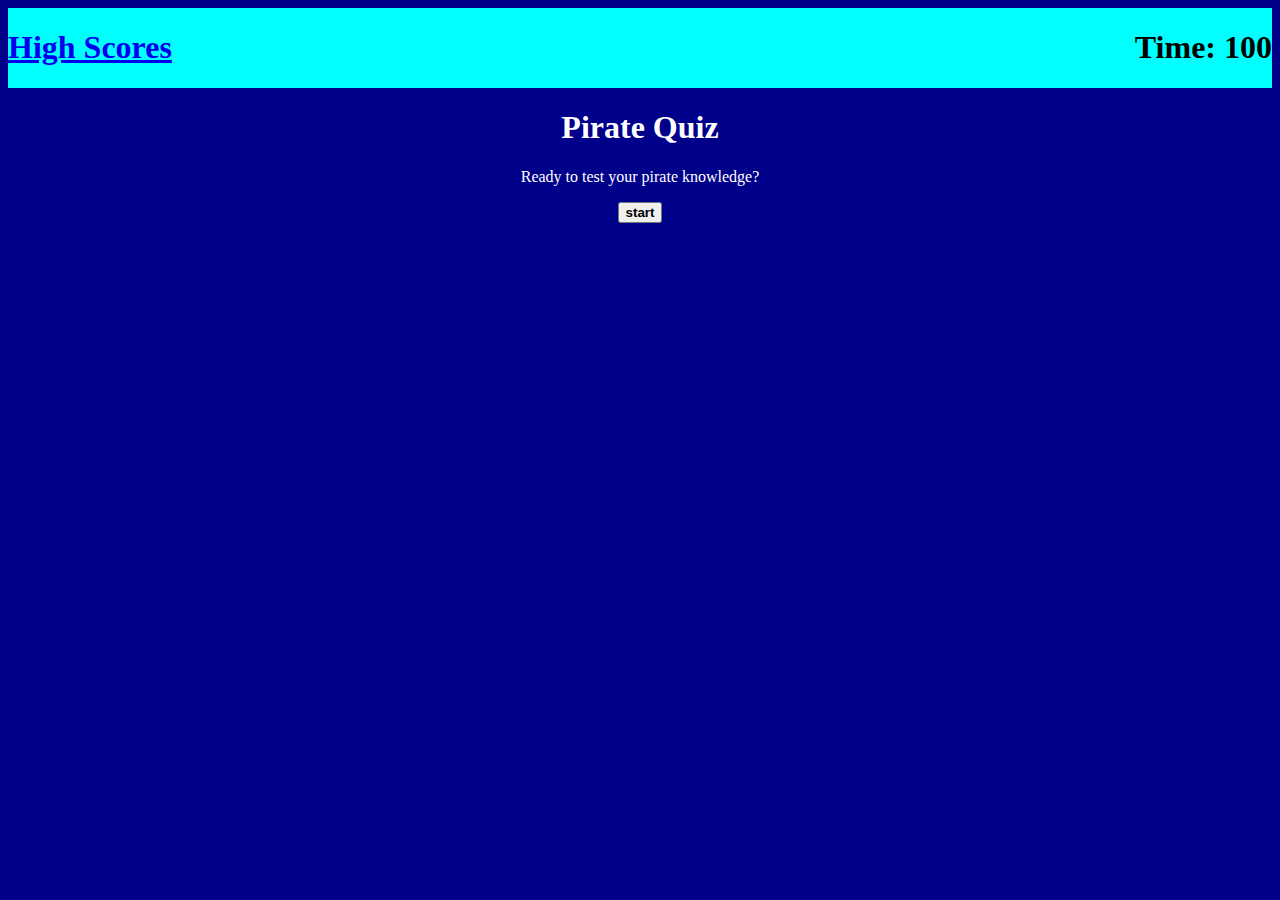
==== index.html @ 2282b838 "Final Draft" ====
<!DOCTYPE html>
<html lang="en">
<head>
    <meta charset="UTF-8">
    <meta http-equiv="X-UA-Compatible" content="IE=edge">
    <meta name="viewport" content="width=device-width, initial-scale=1.0">
    <title>Quiz</title>
    <link rel="stylesheet" href="./assets/css/style.css">
</head>
<body>
    <header>
       <h1><a href="./highscores.html">High Scores</a></h1>
       <h1 id="time-el">Time: 100</h1>
    </header>
    <main>
        <h1 class="title">Pirate Quiz</h1>
        <p class="middle-text">Ready to test your pirate knowledge?</p>
        <div class="btn"><button id="start-btn">start</button></div>
    </main>
 
    <script src="./assets/js/script.js"></script>
</body>
</html>
---- assets/css/style.css ----
header {
    display: flex;
    justify-content: space-between;
    background-color: aqua;
}

.title {
    display: flex;
    justify-content: center;
    color: white;
}
.middle-text {
    display: flex;
    justify-content: center;
    color: white;
}
.btn {
    display: flex;
    justify-content: center;
    font-weight: bolder;
}
.update {
    display: flex;
    justify-content: center;
    font-size: larger;
    font-weight: bolder;
    color: white;
}
body {
    background-color: darkblue;
}
#start-btn {
    font-weight: bolder;
}
#score-submit {
    display: flex;
    justify-content: center;
    font-size: larger;
    font-weight: bolder;
    background-color: aqua;
}
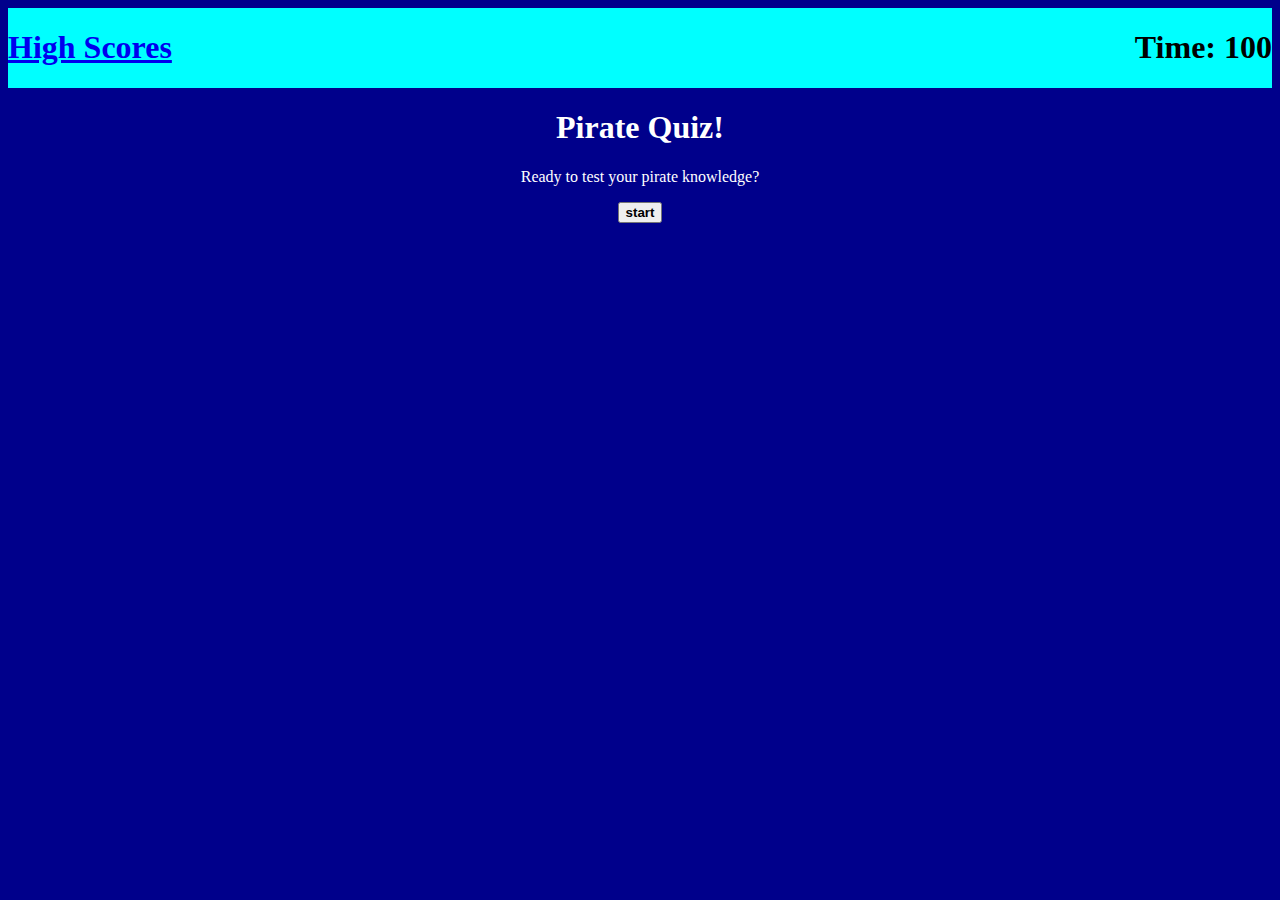
==== commit 37fc0a49: "Final Draft" ====
--- a/index.html
+++ b/index.html
@@ -4,7 +4,7 @@
     <meta charset="UTF-8">
     <meta http-equiv="X-UA-Compatible" content="IE=edge">
     <meta name="viewport" content="width=device-width, initial-scale=1.0">
-    <title>Quiz</title>
+    <title>Pirate Quiz!</title>
     <link rel="stylesheet" href="./assets/css/style.css">
 </head>
 <body>
@@ -13,7 +13,7 @@
        <h1 id="time-el">Time: 100</h1>
     </header>
     <main>
-        <h1 class="title">Pirate Quiz</h1>
+        <h1 class="title">Pirate Quiz!</h1>
         <p class="middle-text">Ready to test your pirate knowledge?</p>
         <div class="btn"><button id="start-btn">start</button></div>
     </main>
